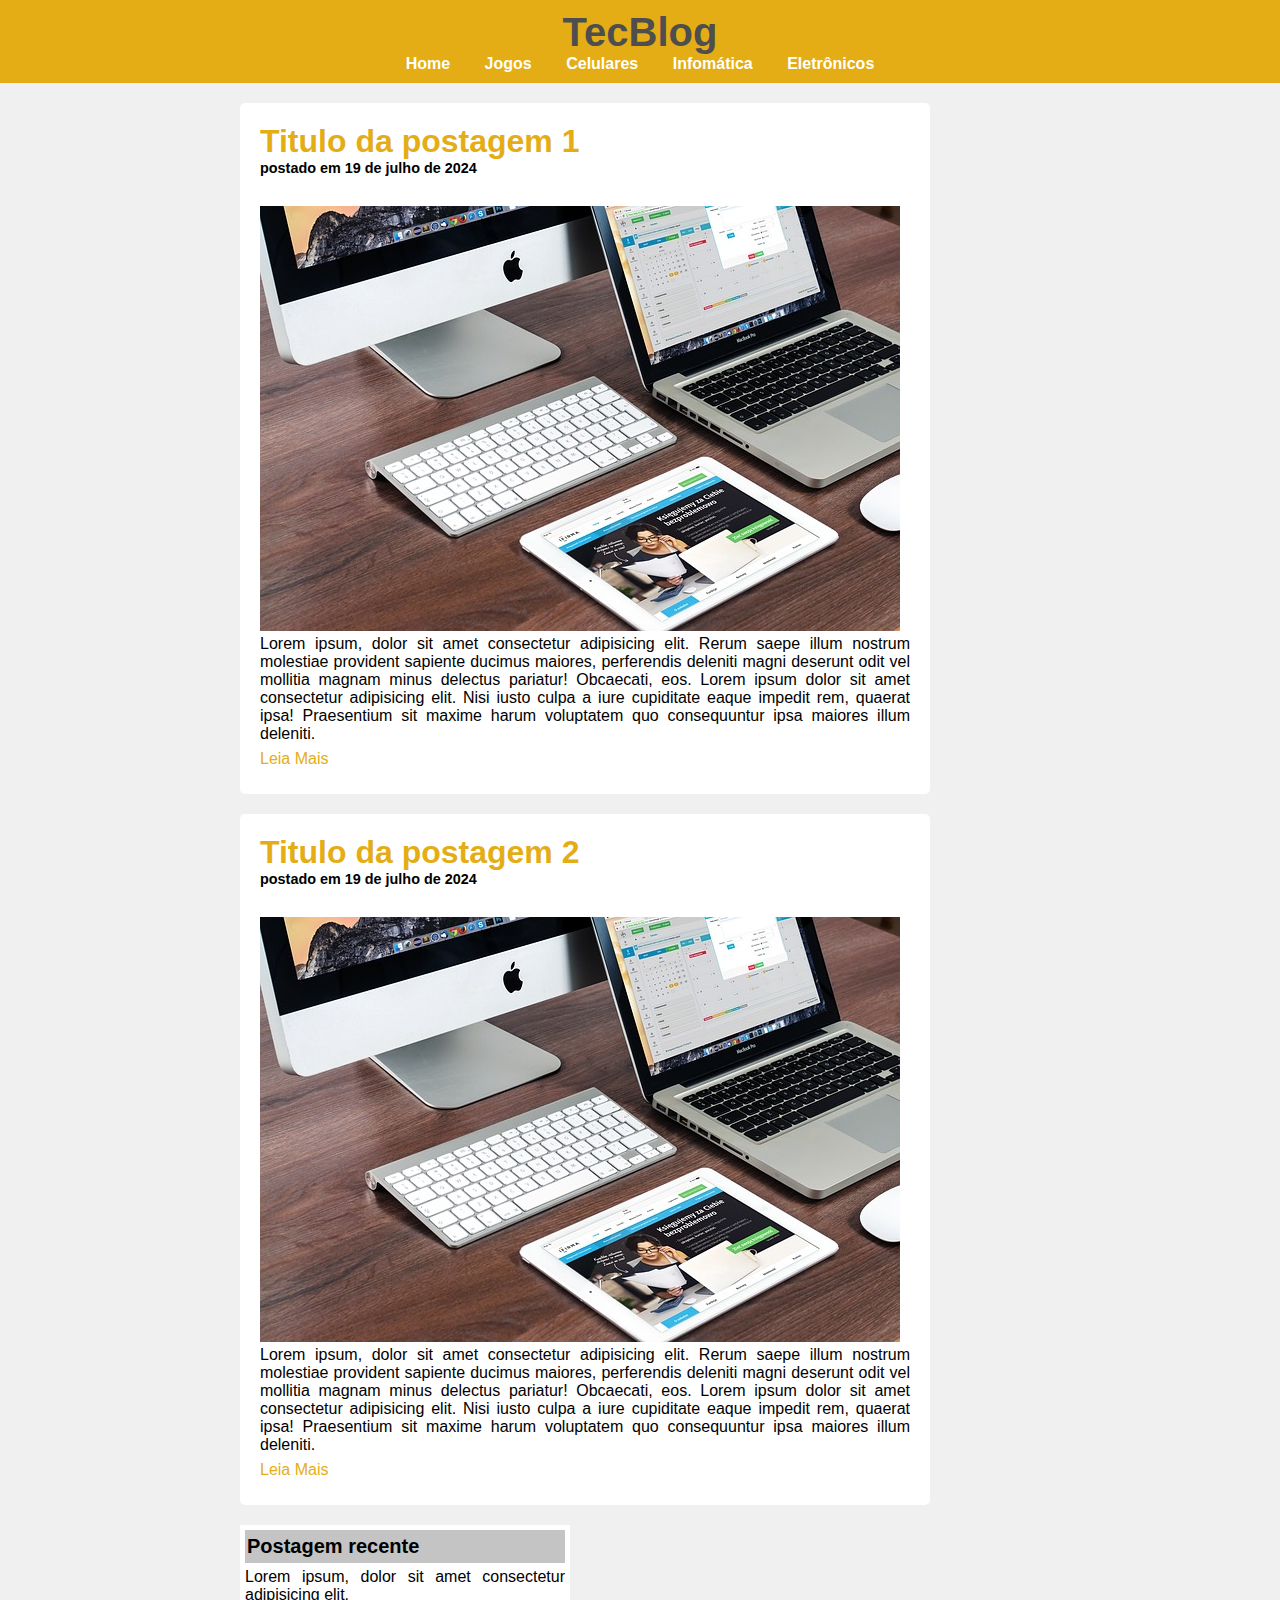
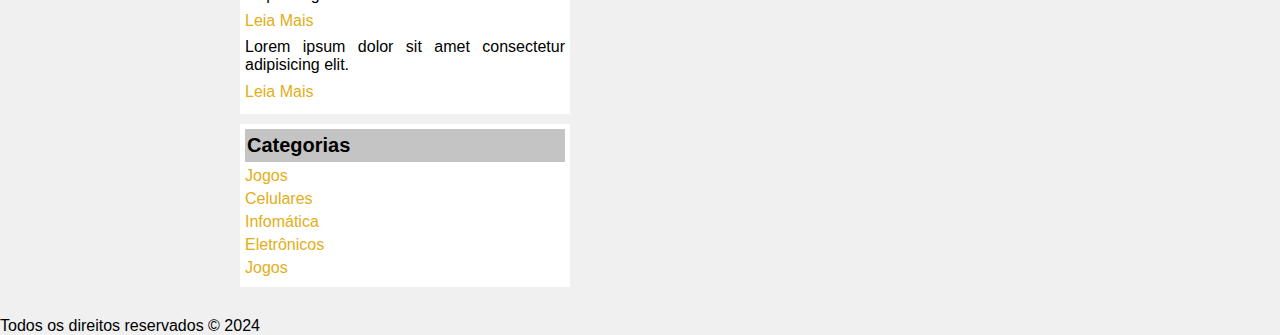
==== Projeto TecBlog/index.html @ 7105add0 "chore: Atualizar estilos CSS do projeto TecBlog" ====
<!DOCTYPE html>
<html lang="en">
<head>
    <meta charset="UTF-8">
    <meta name="viewport" content="width=device-width, initial-scale=1.0">
    <link rel="stylesheet" href="style/style.css">
    <title>TecBlog - O blog de tecnologia</title>
</head>
<body>

    <header>
        <h1 id="Logo">
            TecBlog
        </h1>
        <nav>
            <ul id="Menu">
                <li><a href="https://www.pudim.com.br/">Home</a></li>
                <li><a href="https://www.pudim.com.br/">Jogos</a></li>
                <li><a href="https://www.pudim.com.br/">Celulares</a></li>
                <li><a href="https://www.pudim.com.br/">Infomática</a></li>
                <li><a href="https://www.pudim.com.br/">Eletrônicos</a></li>
            </ul>
        </nav>
    </header>

    <article id="Principal">

        <div class="artigo">
            <h1>Titulo da postagem 1</h1>
            <h2>postado em 19 de julho de 2024</h2>
            <img src="img/imagem2.jpg" alt="Imagem 2">
            <p>
                Lorem ipsum, dolor sit amet consectetur adipisicing elit. Rerum saepe illum nostrum molestiae provident sapiente ducimus maiores, perferendis deleniti magni deserunt odit vel mollitia magnam minus delectus pariatur! Obcaecati, eos. Lorem ipsum dolor sit amet consectetur adipisicing elit. Nisi iusto culpa a iure cupiditate eaque impedit rem, quaerat ipsa! Praesentium sit maxime harum voluptatem quo consequuntur ipsa maiores illum deleniti.
            </p>
            <p class="leiaMais">
                <a href="">Leia Mais</a>
            </p>
        </div>

        <div class="artigo">
            <h1>Titulo da postagem 2</h1>
            <h2>postado em 19 de julho de 2024</h2>
            <img src="img/imagem2.jpg" alt="Imagem 2">
            <p>
                Lorem ipsum, dolor sit amet consectetur adipisicing elit. Rerum saepe illum nostrum molestiae provident sapiente ducimus maiores, perferendis deleniti magni deserunt odit vel mollitia magnam minus delectus pariatur! Obcaecati, eos. Lorem ipsum dolor sit amet consectetur adipisicing elit. Nisi iusto culpa a iure cupiditate eaque impedit rem, quaerat ipsa! Praesentium sit maxime harum voluptatem quo consequuntur ipsa maiores illum deleniti.
            </p>
            <p class="leiaMais">
                <a href="">Leia Mais</a>
            </p>
        </div>

        <div class="postagem" id="postagem1">
            <h1>Postagem recente</h1>
            <p>
                Lorem ipsum, dolor sit amet consectetur adipisicing elit. 
            </p>
            <p class="leiaMais">
                <a href="">Leia Mais</a>
            </p>
            <p>
                Lorem ipsum dolor sit amet consectetur adipisicing elit.
            </p>
            <p class="leiaMais">
                <a href="">Leia Mais</a>
            </p>
        </div>

        <div class="postagem" id="postagem2">
            <h1>Categorias</h1>
            <ul>
                <li><a href="https://www.pudim.com.br/">Jogos</a></li>
                <li><a href="https://www.pudim.com.br/">Celulares</a></li>
                <li><a href="https://www.pudim.com.br/">Infomática</a></li>
                <li><a href="https://www.pudim.com.br/">Eletrônicos</a></li>
                <li><a href="https://www.pudim.com.br/">Jogos</a></li>
            </ul>
        </div>

    </article>

    <footer>
        <p>
            Todos os direitos reservados &copy; 2024
        </p>
    </footer>

</body>
</html>
---- Projeto TecBlog/style/style.css ----
* {
    margin: 0;
    padding: 0;
}
body {
    background-color: #f0f0f0;
    font-family: Arial, sans-serif;
    font-size: 1em;
    margin: 0;
    padding: 0;
}

header {
    background-color: rgb(228, 173, 22);
    color: #000;
    padding: 10px 0;
    text-align: center;
}

header #Logo {
    color: #4e4e4e;
    font-size: 2.5em;
    text-decoration: none;
}

header #Menu {
    list-style: none;
    text-decoration: none;
    padding: 0;
}

header #Menu li {
    text-decoration: none;
    display: inline-block;
}

header #Menu li a {
    color: #FFF;
    text-decoration: none;
    padding: 15px;
    font-weight: bold;
}

header #Menu li a:hover {
    background-color: #FFF;
    color: #000;
}

header #Menu li a:active {
    background-color: #FFF;
    color: rgb(228, 173, 22);
}

#Principal {
    margin: 0 auto;
    max-width: 800px;
    padding: 20px;
    text-align: justify;
}

#Principal .artigo {
    background-color: #FFF;
    border-radius: 5px;
    margin-bottom: 20px;
    padding: 20px;
    max-width: 650px;
}

#Principal .artigo h1 {
    color: rgb(228, 173, 22);
    margin: 0 auto;
}

#Principal .artigo h2 {
    font-size: 0.9em;
    margin: 0 auto;
    margin-bottom: 30px;
}

#Principal .artigo p {
    margin: 0 auto;
}

.leiaMais {
    color: rgb(228, 173, 22);
    margin: 0;
    text-decoration: none;
    padding: 1% 0;
}

.leiaMais a {
    color: rgb(228, 173, 22);
    text-decoration: none;
}

.leiaMais a:hover {
    color: #000;
}

#Principal .postagem {
    width: 40%;
    background-color: #fff;
    padding: 5px;
    margin: 10px 0;
}

#Principal .postagem h1 {
    background-color: rgb(196, 196, 196);
    font-size: 20px;
    padding: 5px 2px;
    margin: 0;
}

#Principal .postagem p {
    margin: 5px 0;
}

#Principal .postagem ul {
    list-style: none;
    margin: 5px 0;
    padding: 0;
}

#Principal .postagem li {
    margin: 5px 0;
    text-decoration: none;
}

#Principal .postagem li a {
    color: rgb(228, 173, 22);
    text-decoration: none;
}

#Principal .postagem li a:hover {
    color: #000;
    font-weight: bolder;
}
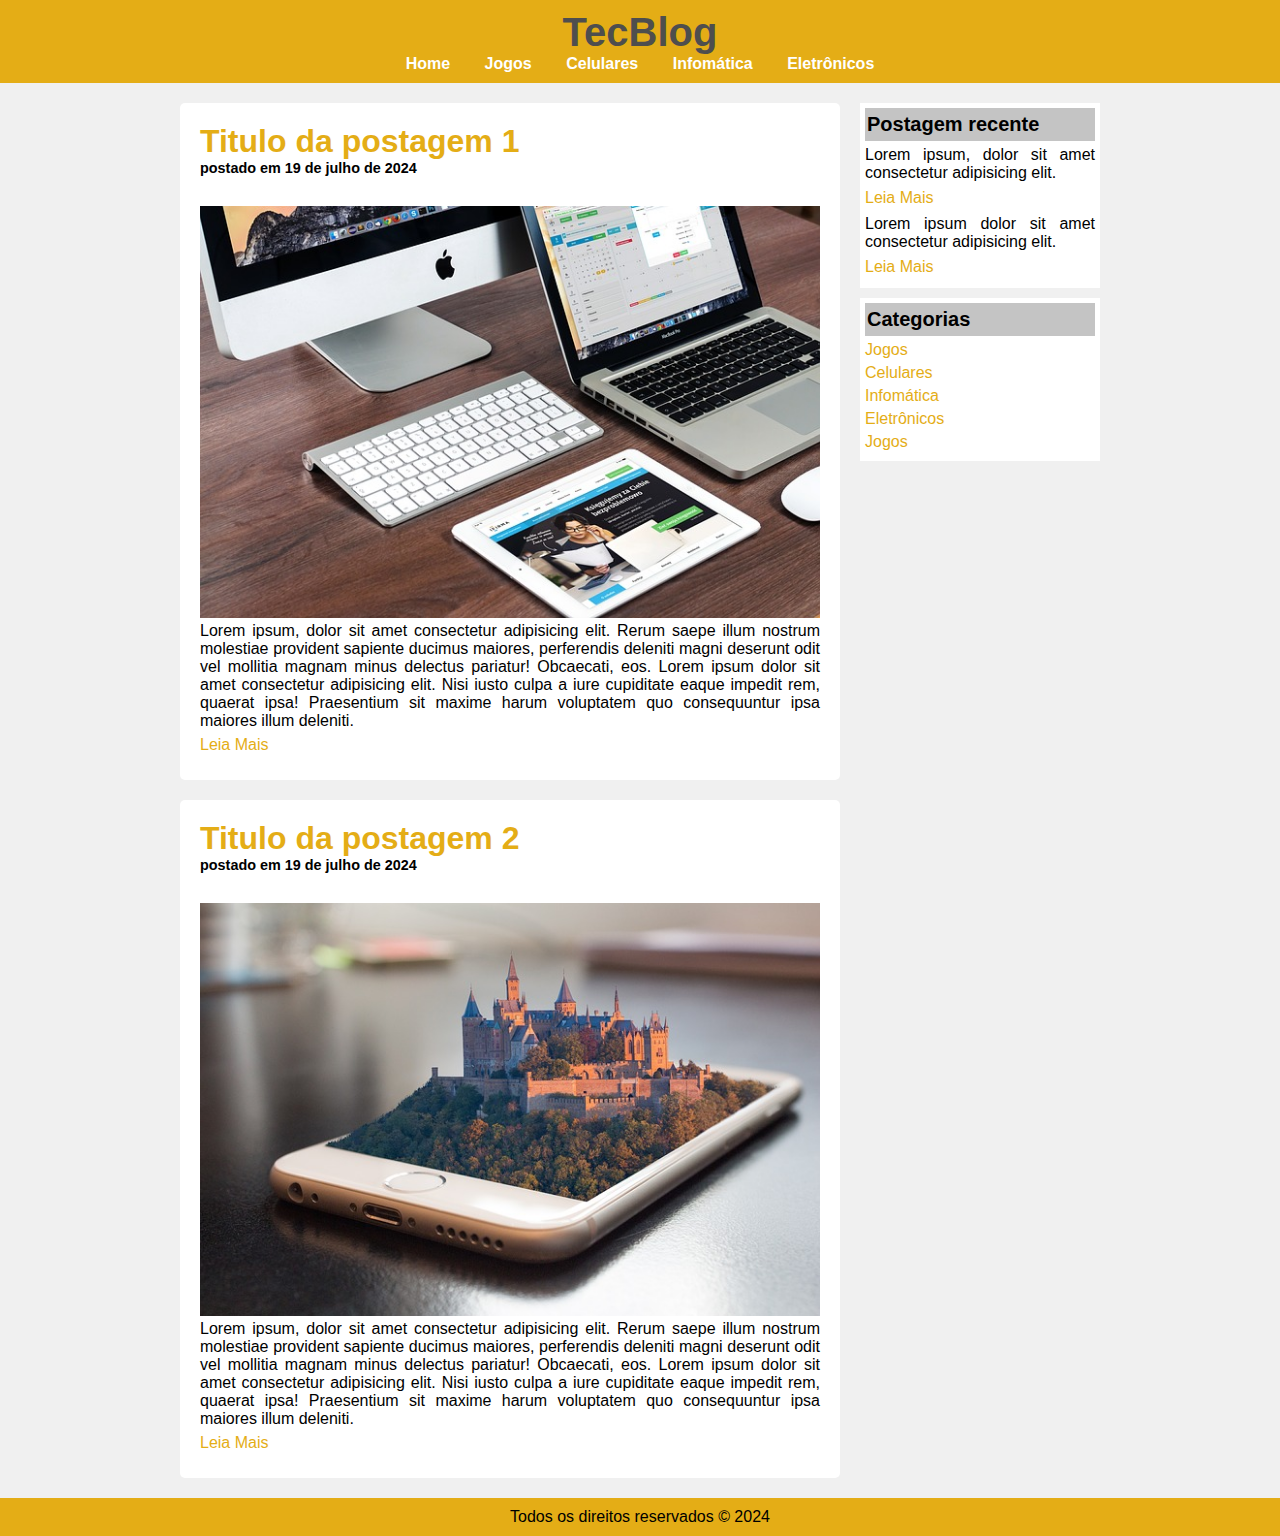
==== commit e20a7317: "feat: Atualizar imagens e estilos do projeto TecBlog" ====
--- a/Projeto TecBlog/index.html
+++ b/Projeto TecBlog/index.html
@@ -24,58 +24,60 @@
     </header>
 
     <article id="Principal">
-
-        <div class="artigo">
-            <h1>Titulo da postagem 1</h1>
-            <h2>postado em 19 de julho de 2024</h2>
-            <img src="img/imagem2.jpg" alt="Imagem 2">
-            <p>
-                Lorem ipsum, dolor sit amet consectetur adipisicing elit. Rerum saepe illum nostrum molestiae provident sapiente ducimus maiores, perferendis deleniti magni deserunt odit vel mollitia magnam minus delectus pariatur! Obcaecati, eos. Lorem ipsum dolor sit amet consectetur adipisicing elit. Nisi iusto culpa a iure cupiditate eaque impedit rem, quaerat ipsa! Praesentium sit maxime harum voluptatem quo consequuntur ipsa maiores illum deleniti.
-            </p>
-            <p class="leiaMais">
-                <a href="">Leia Mais</a>
-            </p>
+        <div id="areaArtigos">
+            <div class="artigo">
+                <h1>Titulo da postagem 1</h1>
+                <h2>postado em 19 de julho de 2024</h2>
+                <img src="img/imagem2.jpg" alt="Imagem 2">
+                <p>
+                    Lorem ipsum, dolor sit amet consectetur adipisicing elit. Rerum saepe illum nostrum molestiae provident sapiente ducimus maiores, perferendis deleniti magni deserunt odit vel mollitia magnam minus delectus pariatur! Obcaecati, eos. Lorem ipsum dolor sit amet consectetur adipisicing elit. Nisi iusto culpa a iure cupiditate eaque impedit rem, quaerat ipsa! Praesentium sit maxime harum voluptatem quo consequuntur ipsa maiores illum deleniti.
+                </p>
+                <p class="leiaMais">
+                    <a href="">Leia Mais</a>
+                </p>
+            </div>
+    
+            <div class="artigo">
+                <h1>Titulo da postagem 2</h1>
+                <h2>postado em 19 de julho de 2024</h2>
+                <img src="img/imagem3.jpg" alt="Imagem 3">
+                <p>
+                    Lorem ipsum, dolor sit amet consectetur adipisicing elit. Rerum saepe illum nostrum molestiae provident sapiente ducimus maiores, perferendis deleniti magni deserunt odit vel mollitia magnam minus delectus pariatur! Obcaecati, eos. Lorem ipsum dolor sit amet consectetur adipisicing elit. Nisi iusto culpa a iure cupiditate eaque impedit rem, quaerat ipsa! Praesentium sit maxime harum voluptatem quo consequuntur ipsa maiores illum deleniti.
+                </p>
+                <p class="leiaMais">
+                    <a href="">Leia Mais</a>
+                </p>
+            </div>
         </div>
 
-        <div class="artigo">
-            <h1>Titulo da postagem 2</h1>
-            <h2>postado em 19 de julho de 2024</h2>
-            <img src="img/imagem2.jpg" alt="Imagem 2">
-            <p>
-                Lorem ipsum, dolor sit amet consectetur adipisicing elit. Rerum saepe illum nostrum molestiae provident sapiente ducimus maiores, perferendis deleniti magni deserunt odit vel mollitia magnam minus delectus pariatur! Obcaecati, eos. Lorem ipsum dolor sit amet consectetur adipisicing elit. Nisi iusto culpa a iure cupiditate eaque impedit rem, quaerat ipsa! Praesentium sit maxime harum voluptatem quo consequuntur ipsa maiores illum deleniti.
-            </p>
-            <p class="leiaMais">
-                <a href="">Leia Mais</a>
-            </p>
+        <div id="areaLateral">
+            <div class="postagem" id="postagem1">
+                <h1>Postagem recente</h1>
+                <p>
+                    Lorem ipsum, dolor sit amet consectetur adipisicing elit. 
+                </p>
+                <p class="leiaMais">
+                    <a href="">Leia Mais</a>
+                </p>
+                <p>
+                    Lorem ipsum dolor sit amet consectetur adipisicing elit.
+                </p>
+                <p class="leiaMais">
+                    <a href="">Leia Mais</a>
+                </p>
+            </div>
+    
+            <div class="postagem" id="postagem2">
+                <h1>Categorias</h1>
+                <ul>
+                    <li><a href="https://www.pudim.com.br/">Jogos</a></li>
+                    <li><a href="https://www.pudim.com.br/">Celulares</a></li>
+                    <li><a href="https://www.pudim.com.br/">Infomática</a></li>
+                    <li><a href="https://www.pudim.com.br/">Eletrônicos</a></li>
+                    <li><a href="https://www.pudim.com.br/">Jogos</a></li>
+                </ul>
+            </div>
         </div>
-
-        <div class="postagem" id="postagem1">
-            <h1>Postagem recente</h1>
-            <p>
-                Lorem ipsum, dolor sit amet consectetur adipisicing elit. 
-            </p>
-            <p class="leiaMais">
-                <a href="">Leia Mais</a>
-            </p>
-            <p>
-                Lorem ipsum dolor sit amet consectetur adipisicing elit.
-            </p>
-            <p class="leiaMais">
-                <a href="">Leia Mais</a>
-            </p>
-        </div>
-
-        <div class="postagem" id="postagem2">
-            <h1>Categorias</h1>
-            <ul>
-                <li><a href="https://www.pudim.com.br/">Jogos</a></li>
-                <li><a href="https://www.pudim.com.br/">Celulares</a></li>
-                <li><a href="https://www.pudim.com.br/">Infomática</a></li>
-                <li><a href="https://www.pudim.com.br/">Eletrônicos</a></li>
-                <li><a href="https://www.pudim.com.br/">Jogos</a></li>
-            </ul>
-        </div>
-
     </article>
 
     <footer>
--- a/Projeto TecBlog/style/style.css
+++ b/Projeto TecBlog/style/style.css
@@ -51,11 +51,22 @@
     color: rgb(228, 173, 22);
 }
 
+
 #Principal {
     margin: 0 auto;
-    max-width: 800px;
+    width: 920px;
     padding: 20px;
     text-align: justify;
+}
+
+#Principal #areaArtigos {
+    width: 660px;
+    float: left;
+}
+
+#Principal #areaLateral {
+    width: 240px;
+    float: right;
 }
 
 #Principal .artigo {
@@ -81,6 +92,10 @@
     margin: 0 auto;
 }
 
+#Principal .artigo img {
+    width: 620px;
+}
+
 .leiaMais {
     color: rgb(228, 173, 22);
     margin: 0;
@@ -98,10 +113,9 @@
 }
 
 #Principal .postagem {
-    width: 40%;
     background-color: #fff;
     padding: 5px;
-    margin: 10px 0;
+    margin: 0 0 10px 0;
 }
 
 #Principal .postagem h1 {
@@ -134,4 +148,12 @@
 #Principal .postagem li a:hover {
     color: #000;
     font-weight: bolder;
+}
+
+footer {
+    background-color: rgb(228, 173, 22);
+    color: #000;
+    padding: 10px 0;
+    text-align: center;
+    clear: both;
 }